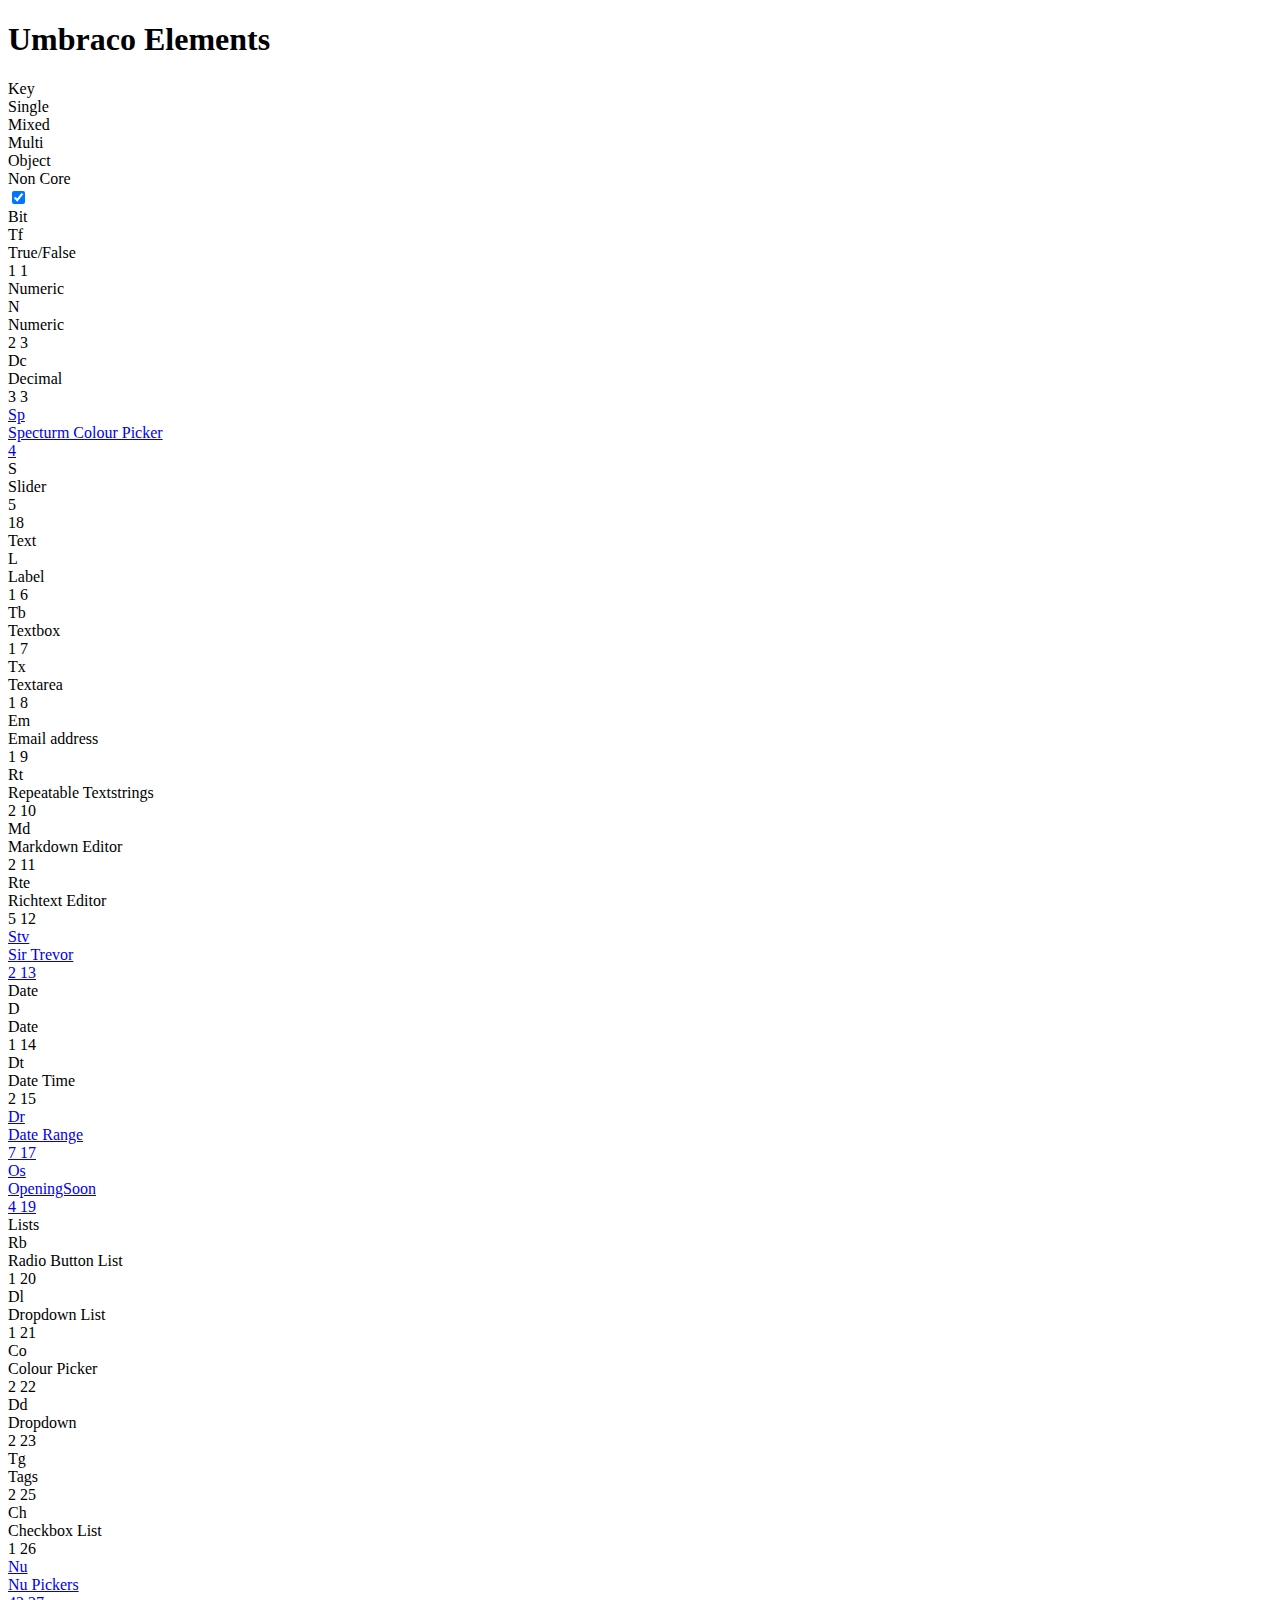
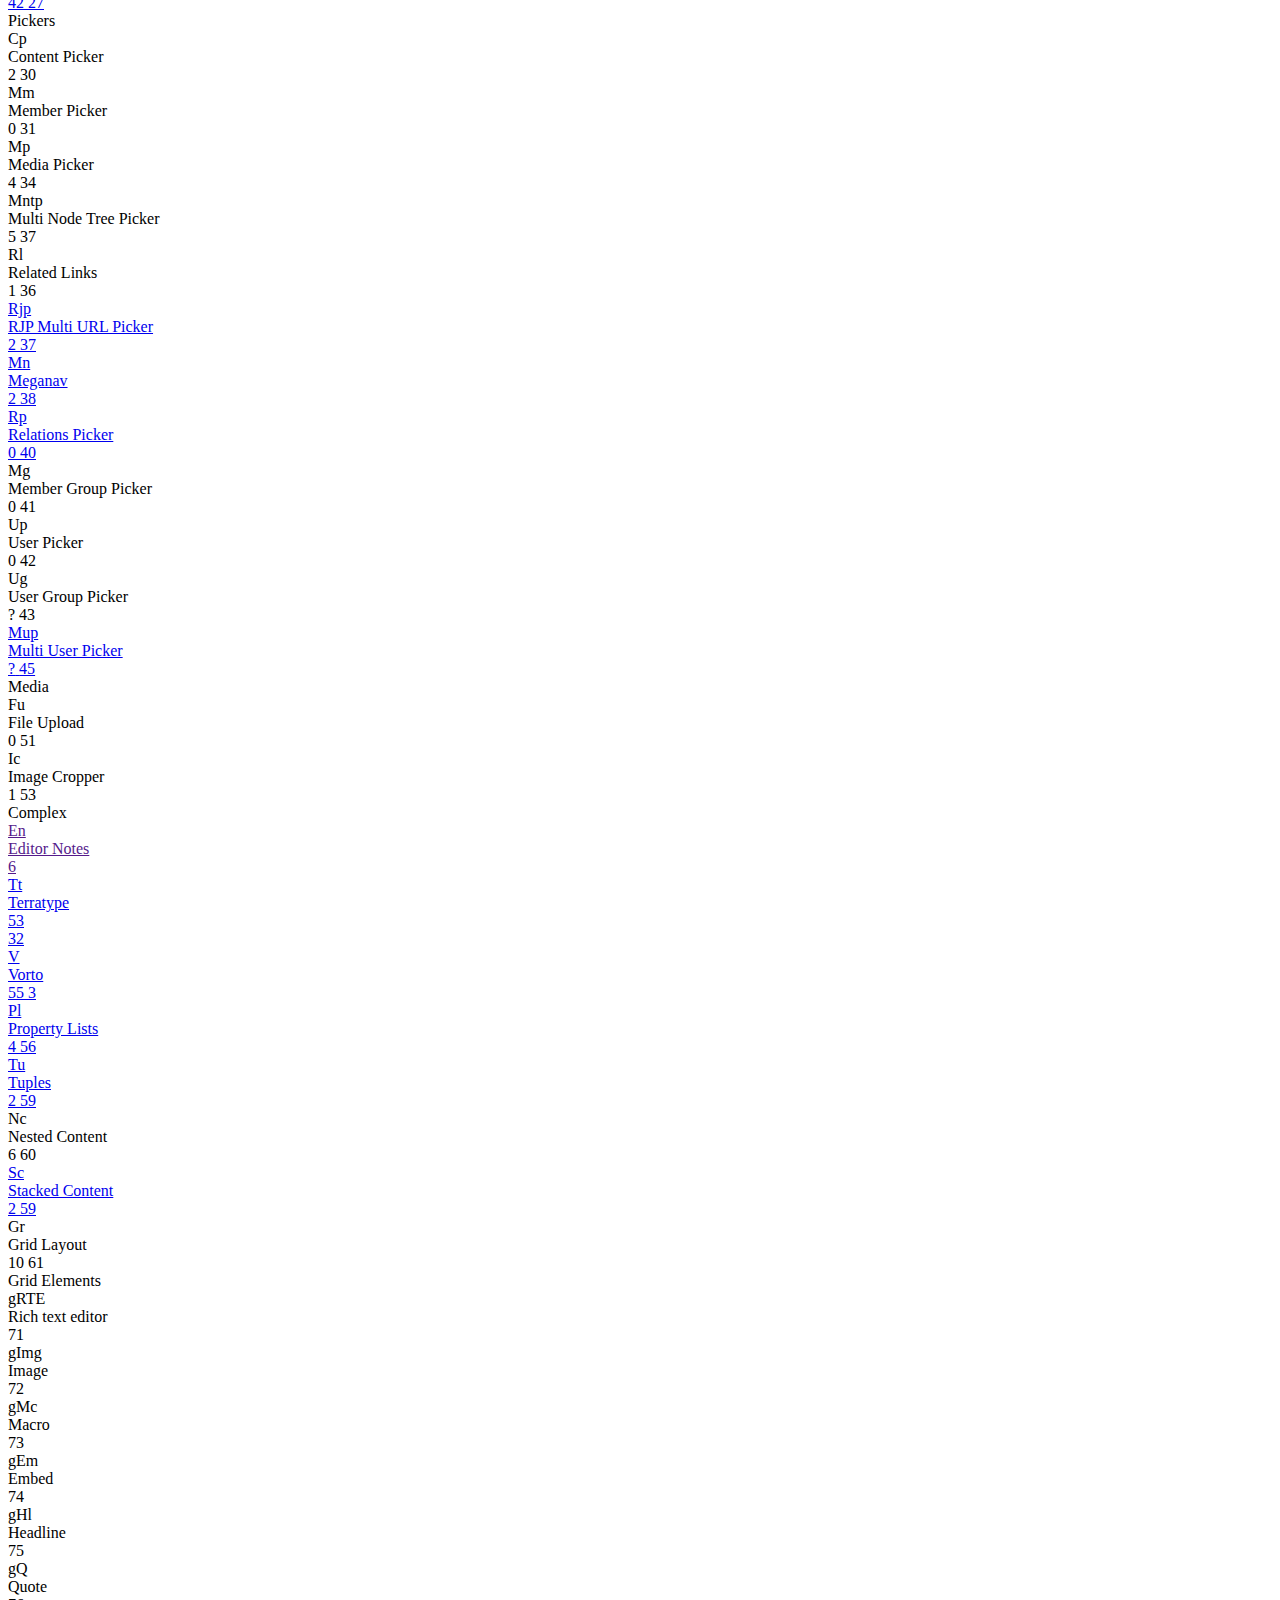
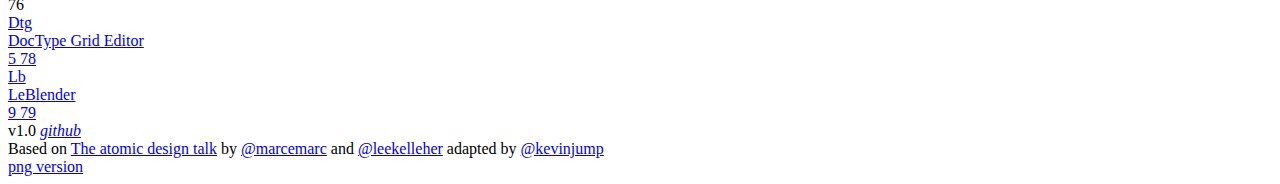
==== index.html @ 46b26432 "added github link to footer" ====
<!DOCTYPE html>
<html lang="en">

<head>
    <meta charset="UTF-8">
    <meta name="viewport" content="width=device-width, initial-scale=1.0">
    <meta http-equiv="X-UA-Compatible" content="ie=edge">
    <link href="https://fonts.googleapis.com/css?family=Lato|Open+Sans" rel="stylesheet">
    <link rel="stylesheet" href="grid.css?v1" />
    <title>Umbraco Elements</title>
</head>

<body>
    <div class="table-heading">
        <div>

        </div>
        <div>
            <h1>Umbraco Elements</h1>
        </div>
        <div>
            <div class="label-grid">
                <div class="key-title">Key</div>
                <div class="simple">Single</div>
                <div class="mix">Mixed</div>
                <div class="multi">Multi</div>
                <div class="complex">Object</div>
                <div class="simple non-core grid-second">Non Core</div>
                <div class="grid-fifth">
                    <section class="slider-checkbox" title="show/hide non-core elements">
                        <input type="checkbox" id="toggle" checked/>
                        <label class="label" for="toggle"></label>
                    </section>

                </div>
            </div>
        </div>
    </div>


    <div class="element-table">
        <!-- col numbers  -->
        <!--
        <div class="heading"></div>
        <div class="col-headers">
            <div>1</div>
            <div>2</div>
            <div>3</div>
            <div>4</div>
            <div>5</div>
            <div>6</div>
            <div>7</div>
            <div>8</div>
            <div>9</div>
            <div>10</div>
            <div>11</div>
        </div>
        -->

        <!-- bit group -->
        <div class="heading">
            Bit
        </div>
        <div class="simple-group">
            <div>
                <div class="label">Tf</div>
                <div class="title">True/False</div>
                <span class="number">1</span>
                <span class="weight">1</span>
            </div>
        </div>
        <!-- numeric group -->
        <div class="heading">Numeric</div>
        <div class="simple-group">
            <div>
                <div class="label">N</div>
                <div class="title">Numeric</div>
                <span class="number">2</span>
                <span class="weight">3</span>
            </div>
            <div>
                <div class="label">Dc</div>
                <div class="title">Decimal</div>
                <span class="number">3</span>
                <span class="weight">3</span>
            </div>
            <a class="non-core" href="https://our.umbraco.com/projects/backoffice-extensions/spectrum-colour-picker/" target="_blank">
                <div class="label">Sp</div>
                <div class="title">Specturm Colour Picker</div>
                <div class="number">4</div>
            </a>
        </div>
        <div class="mix-group">
            <div>
                <div class="label">S</div>
                <div class="title">Slider</div>
                <div class="number">5</div>
                <div class="weight">18</div>
            </div>
        </div>

        <!-- text group -->
        <div class="heading">Text</div>
        <div class="simple-group">
            <div>
                <div class="label">L</div>
                <div class="title">Label</div>
                <span class="weight">1</span>
                <span class="number">6</span>
            </div>
            <div>
                <div class="label">Tb</div>
                <div class="title">Textbox</div>
                <span class="weight">1</span>
                <span class="number">7</span>
            </div>
            <div>
                <div class="label">Tx</div>
                <div class="title">Textarea</div>
                <span class="weight">1</span>
                <span class="number">8</span>
            </div>
            <div>
                <div class="label">Em</div>
                <div class="title">Email address</div>
                <span class="weight">1</span>
                <span class="number">9</span>
            </div>
        </div>
        <div class="multi-group">
            <div class="grid-second">
                <div class="label">Rt</div>
                <div class="title">Repeatable Textstrings</div>
                <span class="weight">2</span>
                <span class="number">10</span>
            </div>
        </div>
        <div class="complex-group">
            <div>
                <div class="label">Md</div>
                <div class="title">Markdown Editor</div>
                <span class="weight">2</span>
                <span class="number">11</span>
            </div>
            <div>
                <div class="label">Rte</div>
                <div class="title">Richtext Editor</div>
                <span class="weight">5</span>
                <span class="number">12</span>
            </div>
            <a class="non-core" href="https://our.umbraco.com/projects/backoffice-extensions/sir-trevor/" target="_blank">
                <div class="label">Stv</div>
                <div class="title">Sir Trevor</div>
                <span class="weight">2</span>
                <span class="number">13</span>
            </a>
        </div>

        <!-- date group -->
        <div class="heading">Date</div>
        <div class="simple-group">
            <div>
                <div class="label">D</div>
                <div class="title">Date</div>
                <span class="weight">1</span>
                <span class="number">14</span>
            </div>
            <div>
                <div class="label">Dt</div>
                <div class="title">Date Time</div>
                <span class="weight">2</span>
                <span class="number">15</span>
            </div>
        </div>
        <div class="multi-group">
            <a class="non-core" href="https://our.umbraco.com/projects/backoffice-extensions/diplo-date-range-picker/" target="_blank">
                <div class="label">Dr</div>
                <div class="title">Date Range</div>
                <span class="weight">7</span>
                <span class="number">17</span>
            </a>
        </div>

        <div class="complex-group">
            <a class="non-core" href="https://our.umbraco.com/projects/backoffice-extensions/openingsoon/" target="_blank">
                <div class="label">Os</div>
                <div class="title">OpeningSoon</div>
                <span class="weight">4</span>
                <span class="number">19</span>
            </a>
        </div>

        <!-- lists -->
        <div class="heading">Lists</div>
        <div class="simple-group">
            <div>
                <div class="label">Rb</div>
                <div class="title">Radio Button List</div>
                <span class="weight">1</span>
                <span class="number">20</span>
            </div>

            <div class="obsolete">
                <div class="label">Dl</div>
                <div class="title">Dropdown List</div>
                <span class="weight">1</span>
                <span class="number">21</span>
            </div>
            <div>
                <div class="label">Co</div>
                <div class="title">Colour Picker</div>
                <span class="weight">2</span>
                <span class="number">22</span>
            </div>
        </div>
        <div class="mix-group">
            <div>
                <div class="label">Dd</div>
                <div class="title">Dropdown</div>
                <span class="weight">2</span>
                <span class="number">23</span>
            </div>
        </div>
        <div class="multi-group">
            <div>
                <div class="label">Tg</div>
                <div class="title">Tags</div>
                <span class="weight">2</span>
                <span class="number">25</span>
            </div>
            <div>
                <div class="label">Ch</div>
                <div class="title">Checkbox List</div>
                <span class="weight">1</span>
                <span class="number">26</span>
            </div>
            <a class="non-core" href="https://our.umbraco.com/projects/backoffice-extensions/nupickers/" target="_blank">
                <div class="label">Nu</div>
                <div class="title">Nu Pickers</div>
                <span class="weight">42</span>
                <span class="number">27</span>
            </a>
        </div>

        <!-- pickers -->
        <div class="heading">Pickers</div>
        <div class="simple-group">
            <div>
                <div class="label">Cp</div>
                <div class="title">Content Picker</div>
                <span class="weight">2</span>
                <span class="number">30</span>
            </div>
            <div>
                <div class="label">Mm</div>
                <div class="title">Member Picker</div>
                <span class="weight">0</span>
                <span class="number">31</span>
            </div>
        </div>
        <div class="mix-group">
            <div>
                <div class="label">Mp</div>
                <div class="title">Media Picker</div>
                <span class="weight">4</span>
                <span class="number">34</span>
            </div>
        </div>
        <div class="multi-group">
            <div class="grid-third">
                <div class="label small">Mntp</div>
                <div class="title">Multi Node Tree Picker</div>
                <span class="weight">5</span>
                <span class="number">37</span>
            </div>
        </div>
        <div class="complex-group">
            <div>
                <div class="label">Rl</div>
                <div class="title">Related Links</div>
                <span class="weight">1</span>
                <span class="number">36</span>
            </div>
            <a class="non-core" target="_blank" href="https://our.umbraco.com/projects/backoffice-extensions/multi-url-picker/">
                <div class="label">Rjp</div>
                <div class="title">RJP Multi URL Picker</div>
                <span class="weight">2</span>
                <span class="number">37</span>
            </a>
            <a class="non-core" target="_blank" href="https://our.umbraco.com/projects/website-utilities/meganav/">
                <div class="label">Mn</div>
                <div class="title">Meganav</div>
                <span class="weight">2</span>
                <span class="number">38</span>
            </a>

        </div>

        <!-- pickers 2-->
        <div class="simple-group">
            <a class="non-core" target="_blank" href="https://our.umbraco.com/projects/backoffice-extensions/relations-picker/">
                <div class="label">Rp</div>
                <div class="title">Relations Picker</div>
                <span class="weight">0</span>
                <span class="number">40</span>
            </a>
            <div class="grid-second">
                <div class="label">Mg</div>
                <div class="title">Member Group Picker</div>
                <span class="weight">0</span>
                <span class="number">41</span>
            </div>
            <div>
                <div class="label">Up</div>
                <div class="title">User Picker</div>
                <span class="weight">0</span>
                <span class="number">42</span>
            </div>
            <!-- this doesn't exist (yet) -->
            <div class="non-core" title="this one doesn't actually exist? - should it?">
                <div class="label">Ug</div>
                <div class="title">User Group Picker</div>
                <span class="weight">?</span>
                <span class="number">43</span>
            </div>
        </div>

        <!-- v6 only - need to update -->
        <div class="multi-group">
            <a class="non-core" target="_blank" href="https://our.umbraco.com/projects/backoffice-extensions/multi-user-picker/">
                <div class="label">Mup</div>
                <div class="title">Multi User Picker</div>
                <span class="weight">?</span>
                <span class="number">45</span>
            </a>
        </div>

        <!-- Media -->
        <div class="heading">Media</div>
        <div class="simple-group">
            <div class="grid-second">
                <div class="label">Fu</div>
                <div class="title">File Upload</div>
                <span class="weight">0</span>
                <span class="number">51</span>
            </div>
        </div>
        <div class="complex-group">
            <div class="grid-second">
                <div class="label">Ic</div>
                <div class="title">Image Cropper</div>
                <span class="weight">1</span>
                <span class="number">53</span>
            </div>
        </div>


        <!-- collections -->
        <div class="heading">Complex</div>
        <div class="simple-group">
            <a href="" class="non-core grid-second">
                <div class="label">En</div>
                <div class="title">Editor Notes</div>
                <span class="number"></span>
                <span class="weight">6</span>
            </a>

            <a class="non-core grid-third" target="_blank" href="https://our.umbraco.com/projects/backoffice-extensions/terratype/">
                <div class="label">Tt</div>
                <div class="title">Terratype</div>
                <div class="number">53</div>
                <div class="weight">32</div>
            </a>
        </div>
        <div class="multi-group">
            <a class="non-core" target="_blank" href="https://our.umbraco.com/projects/backoffice-extensions/vorto/">
                <div class="label">V</div>
                <div class="title">Vorto</div>
                <span class="number">55</span>
                <span class="weight">3</span>
            </a>

            <a class="non-core" target="_blank" href="https://github.com/umco/umbraco-property-list">
                <div class="label">Pl</div>
                <div class="title">Property Lists</div>
                <span class="weight">4</span>
                <span class="number">56</span>
            </a>
        </div>
        <div class="complex-group">
            <a class="non-core" target="_blank" href="https://github.com/umco/umbraco-tuple">
                <div class="label">Tu</div>
                <div class="title">Tuples</div>
                <span class="weight">2</span>
                <span class="number">59</span>
            </a>
            <div>
                <div class="label">Nc</div>
                <div class="title">Nested Content</div>
                <span class="weight">6</span>
                <span class="number">60</span>
            </div>
            <a class="non-core" target="_blank" href="https://github.com/umco/umbraco-tuple">
                <div class="label">Sc</div>
                <div class="title">Stacked Content</div>
                <span class="weight">2</span>
                <span class="number">59</span>
            </a>
            <div>
                <div class="label">Gr</div>
                <div class="title">Grid Layout</div>
                <span class="weight">10</span>
                <span class="number">61</span>
            </div>
        </div>

        <div class="grid-gap">
            <div class="grid-title">Grid Elements</div>
        </div>

        <div class="heading"></div>
        <div class="grid-row four-col"></div>
        <div class="grid-row one-col">
            <div>
                <div class="label">gRTE</div>
                <div class="title">Rich text editor</div>
                <div class="number">71</div>
            </div>
        </div>
        <div class="grid-row three-col">
            <div>
                <div class="label">gImg</div>
                <div class="title">Image</div>
                <div class="number">72</div>
            </div>
            <div>
                <div class="label">gMc</div>
                <div class="title">Macro</div>
                <div class="number">73</div>
            </div>
            <div>
                <div class="label">gEm</div>
                <div class="title">Embed</div>
                <div class="number">74</div>
            </div>
        </div>
        <div class="grid-row four-col">
            <div>
                <div class="label">gHl</div>
                <div class="title">Headline</div>
                <div class="number">75</div>
            </div>
            <div>
                <div class="label">gQ</div>
                <div class="title">Quote</div>
                <div class="number">76</div>
            </div>
            <a class="non-core" href="https://our.umbraco.com/projects/backoffice-extensions/doc-type-grid-editor/" target="_blank">
                <div class="label small">Dtg</div>
                <div class="title">DocType Grid Editor</div>
                <span class="weight">5</span>
                <span class="number">78</span>
            </a>
            <a class="non-core" href="https://our.umbraco.com/projects/backoffice-extensions/leblender/" target="_blank">
                <div class="label">Lb</div>
                <div class="title">LeBlender</div>
                <span class="weight">9</span>
                <span class="number">79</span>
            </a>
        </div>
    </div>
    <div class="credits">
        <div>v1.0 <em><a href="https://github.com/KevinJump/umbracoPeriodic">github</a></em></div>
        <div>
            Based on
            <a href="http://tooorangey.co.uk/posts/the-lee-and-marc-show-atomic-design-in-umbraco/">The atomic design talk</a> by
            <a href="http://twitter.com/marcemarc" target="_blank">@marcemarc</a> and
            <a href="http://twitter.com/leekelleher" target="_blank">@leekelleher</a>
            adapted by
            <a href="http://twitter.com/kevinjump/" target="_blank">@kevinjump</a>
        </div>
        <div>
            <a href="posters/elements_v1_0.png" target="_blank">png version</a>
        </div>
    </div>

    <script src="grid.js"></script>
</body>

</html>
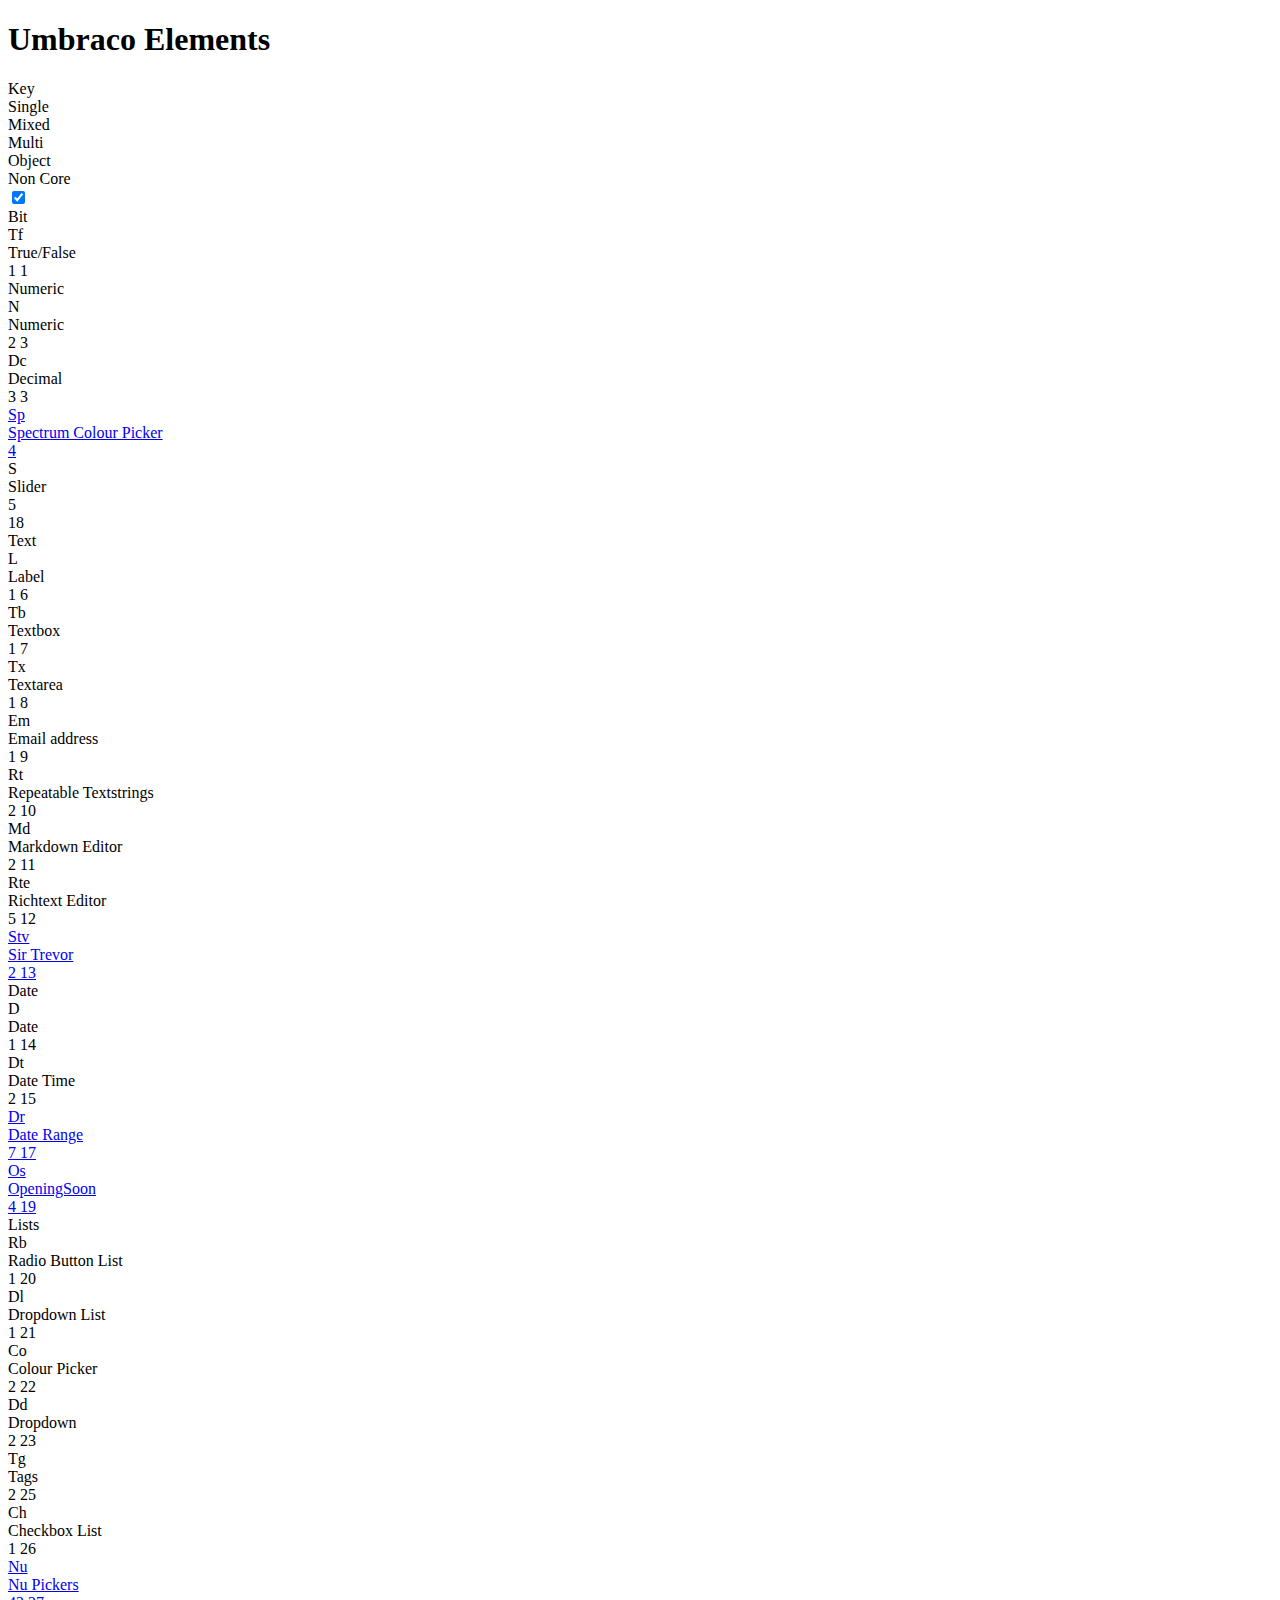
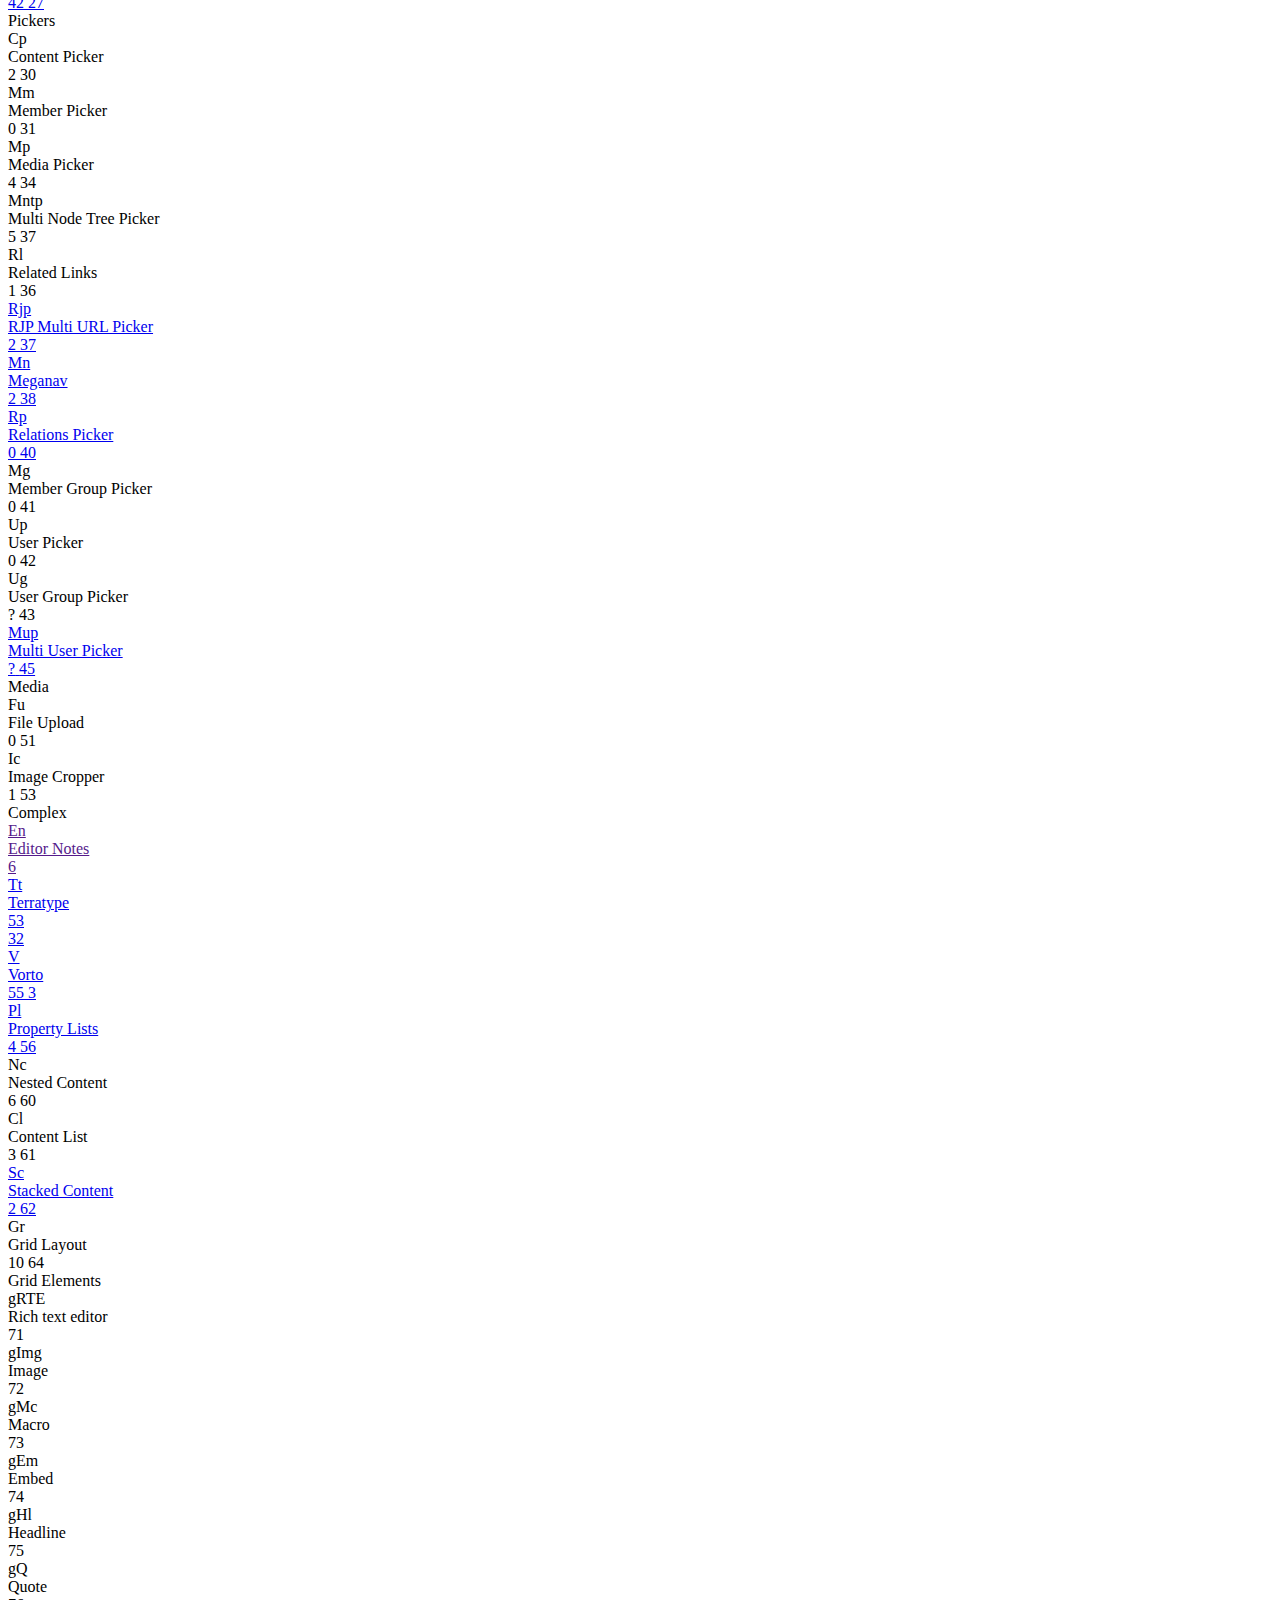
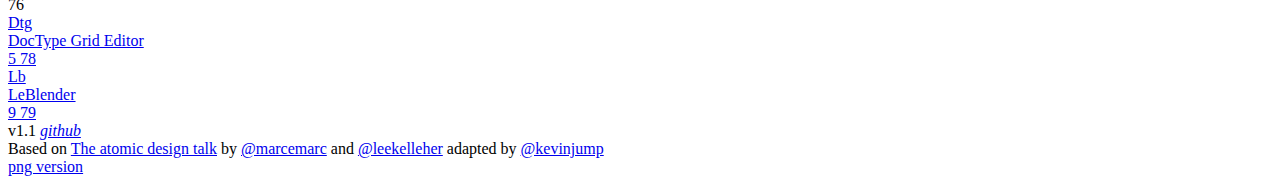
==== commit 9e34df0f: "Include Content List v1.1" ====
--- a/index.html
+++ b/index.html
@@ -86,7 +86,7 @@
             </div>
             <a class="non-core" href="https://our.umbraco.com/projects/backoffice-extensions/spectrum-colour-picker/" target="_blank">
                 <div class="label">Sp</div>
-                <div class="title">Specturm Colour Picker</div>
+                <div class="title">Spectrum Colour Picker</div>
                 <div class="number">4</div>
             </a>
         </div>
@@ -388,29 +388,38 @@
             </a>
         </div>
         <div class="complex-group">
+            <!-- release it and it makes the table !-->
+            <!--
             <a class="non-core" target="_blank" href="https://github.com/umco/umbraco-tuple">
                 <div class="label">Tu</div>
                 <div class="title">Tuples</div>
                 <span class="weight">2</span>
                 <span class="number">59</span>
             </a>
+            -->
             <div>
                 <div class="label">Nc</div>
                 <div class="title">Nested Content</div>
                 <span class="weight">6</span>
                 <span class="number">60</span>
             </div>
+            <div class="non-core" target="_blank" href="https://our.umbraco.com/projects/backoffice-extensions/content-list">
+                <div class="label">Cl</div>
+                <div class="title">Content List</div>
+                <span class="weight">3</span>
+                <span class="number">61</span>
+            </div>
             <a class="non-core" target="_blank" href="https://github.com/umco/umbraco-tuple">
                 <div class="label">Sc</div>
                 <div class="title">Stacked Content</div>
                 <span class="weight">2</span>
-                <span class="number">59</span>
+                <span class="number">62</span>
             </a>
             <div>
                 <div class="label">Gr</div>
                 <div class="title">Grid Layout</div>
                 <span class="weight">10</span>
-                <span class="number">61</span>
+                <span class="number">64</span>
             </div>
         </div>
 
@@ -470,7 +479,7 @@
         </div>
     </div>
     <div class="credits">
-        <div>v1.0 <em><a href="https://github.com/KevinJump/umbracoPeriodic">github</a></em></div>
+        <div>v1.1 <em><a href="https://github.com/KevinJump/umbracoPeriodic">github</a></em></div>
         <div>
             Based on
             <a href="http://tooorangey.co.uk/posts/the-lee-and-marc-show-atomic-design-in-umbraco/">The atomic design talk</a> by
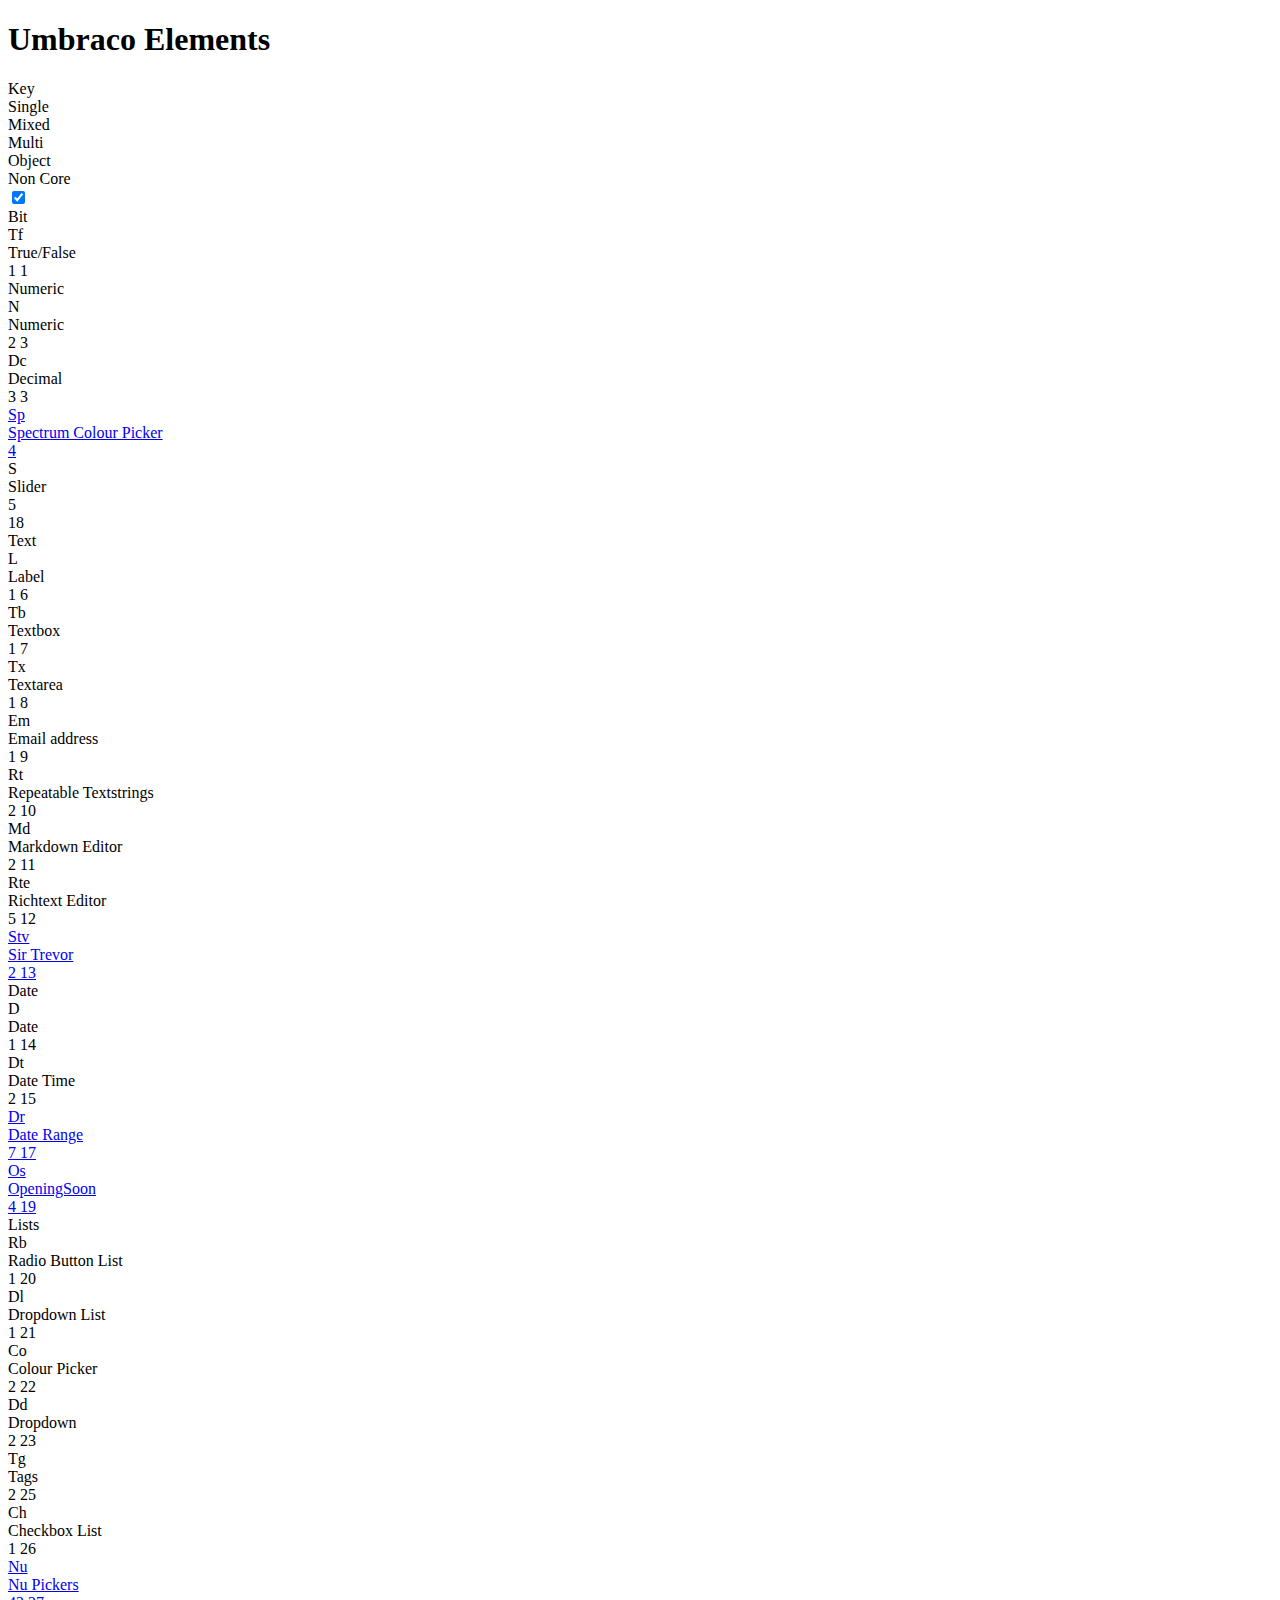
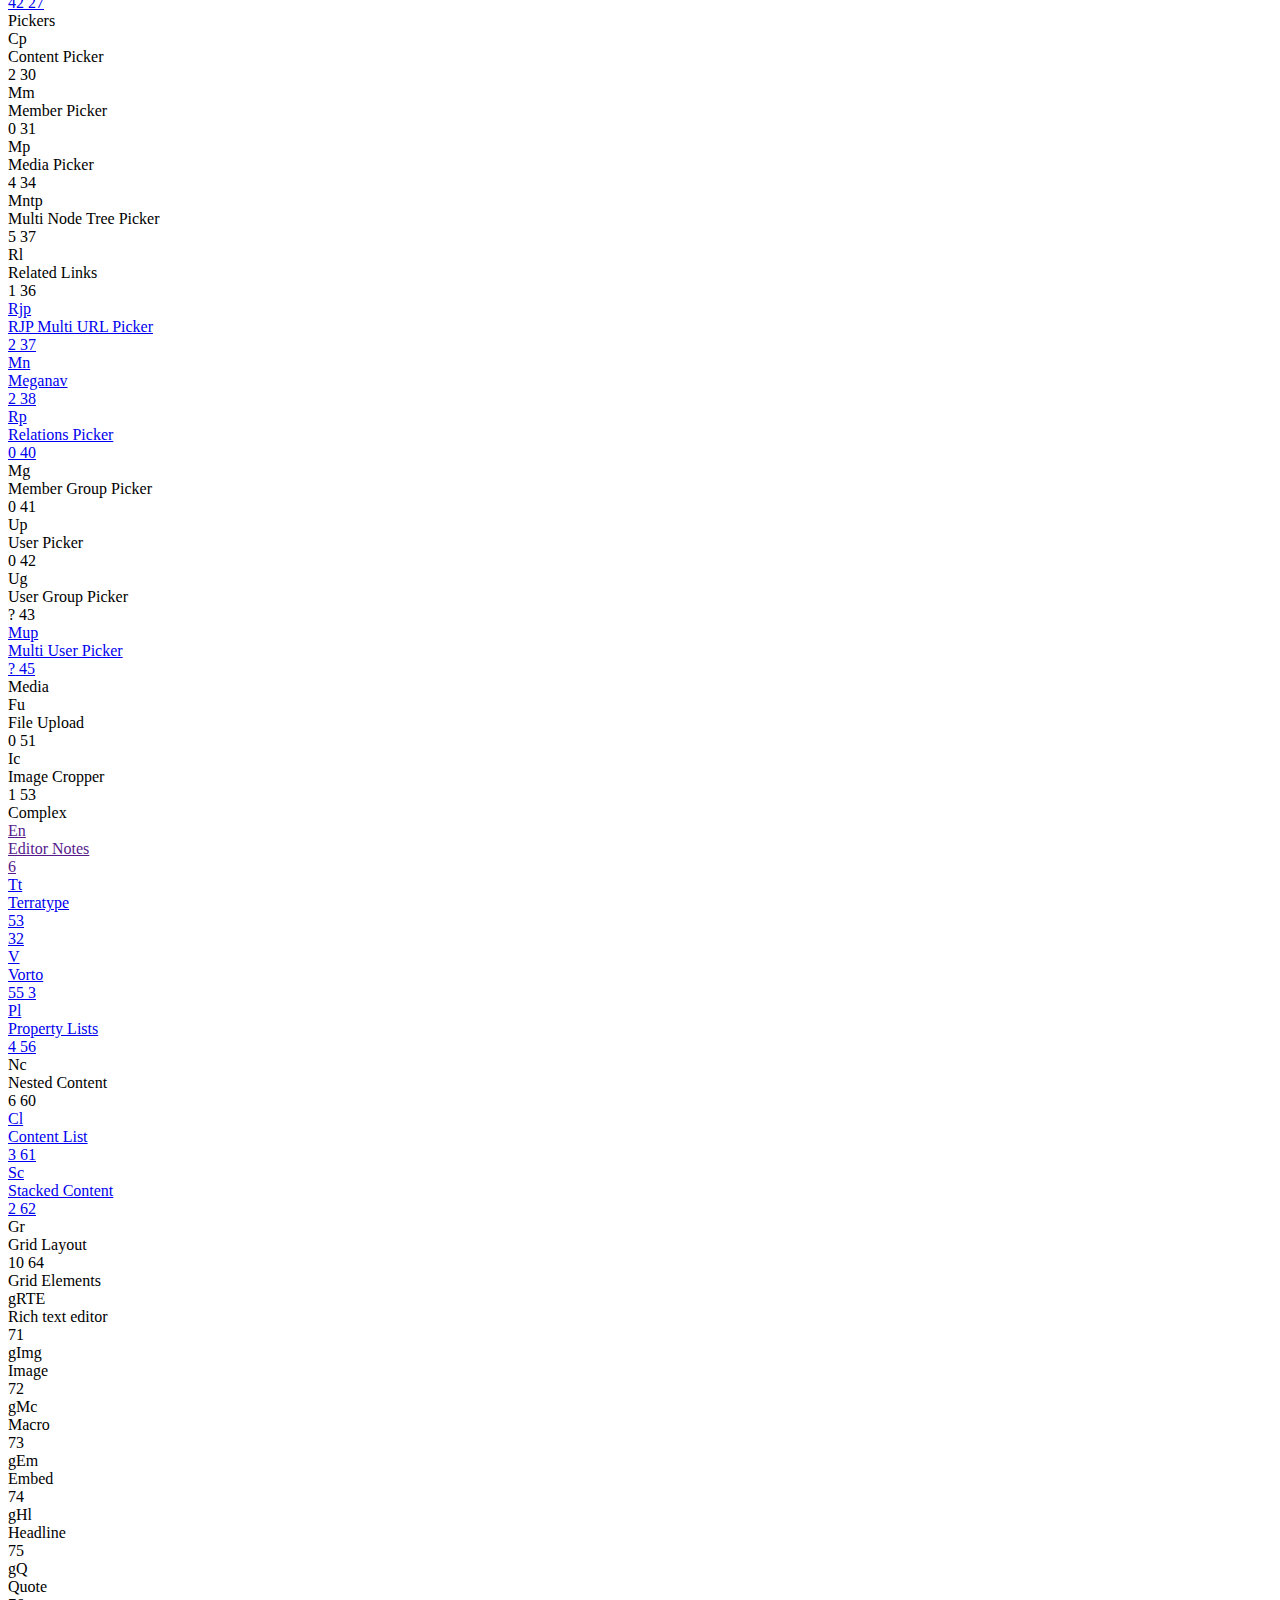
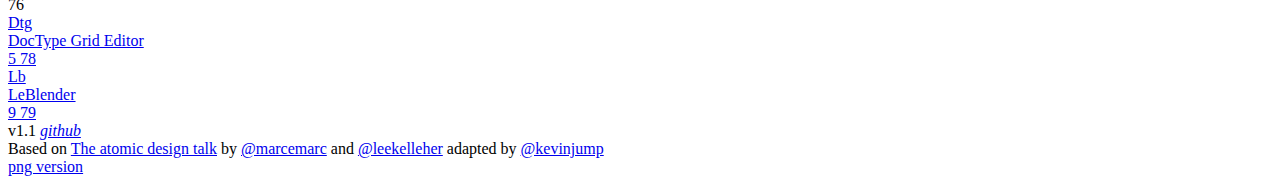
==== commit f8c94cf8: "make div an anchor" ====
--- a/index.html
+++ b/index.html
@@ -403,7 +403,7 @@
                 <span class="weight">6</span>
                 <span class="number">60</span>
             </div>
-            <div class="non-core" target="_blank" href="https://our.umbraco.com/projects/backoffice-extensions/content-list">
+            <a class="non-core" target="_blank" href="https://our.umbraco.com/projects/backoffice-extensions/content-list">
                 <div class="label">Cl</div>
                 <div class="title">Content List</div>
                 <span class="weight">3</span>
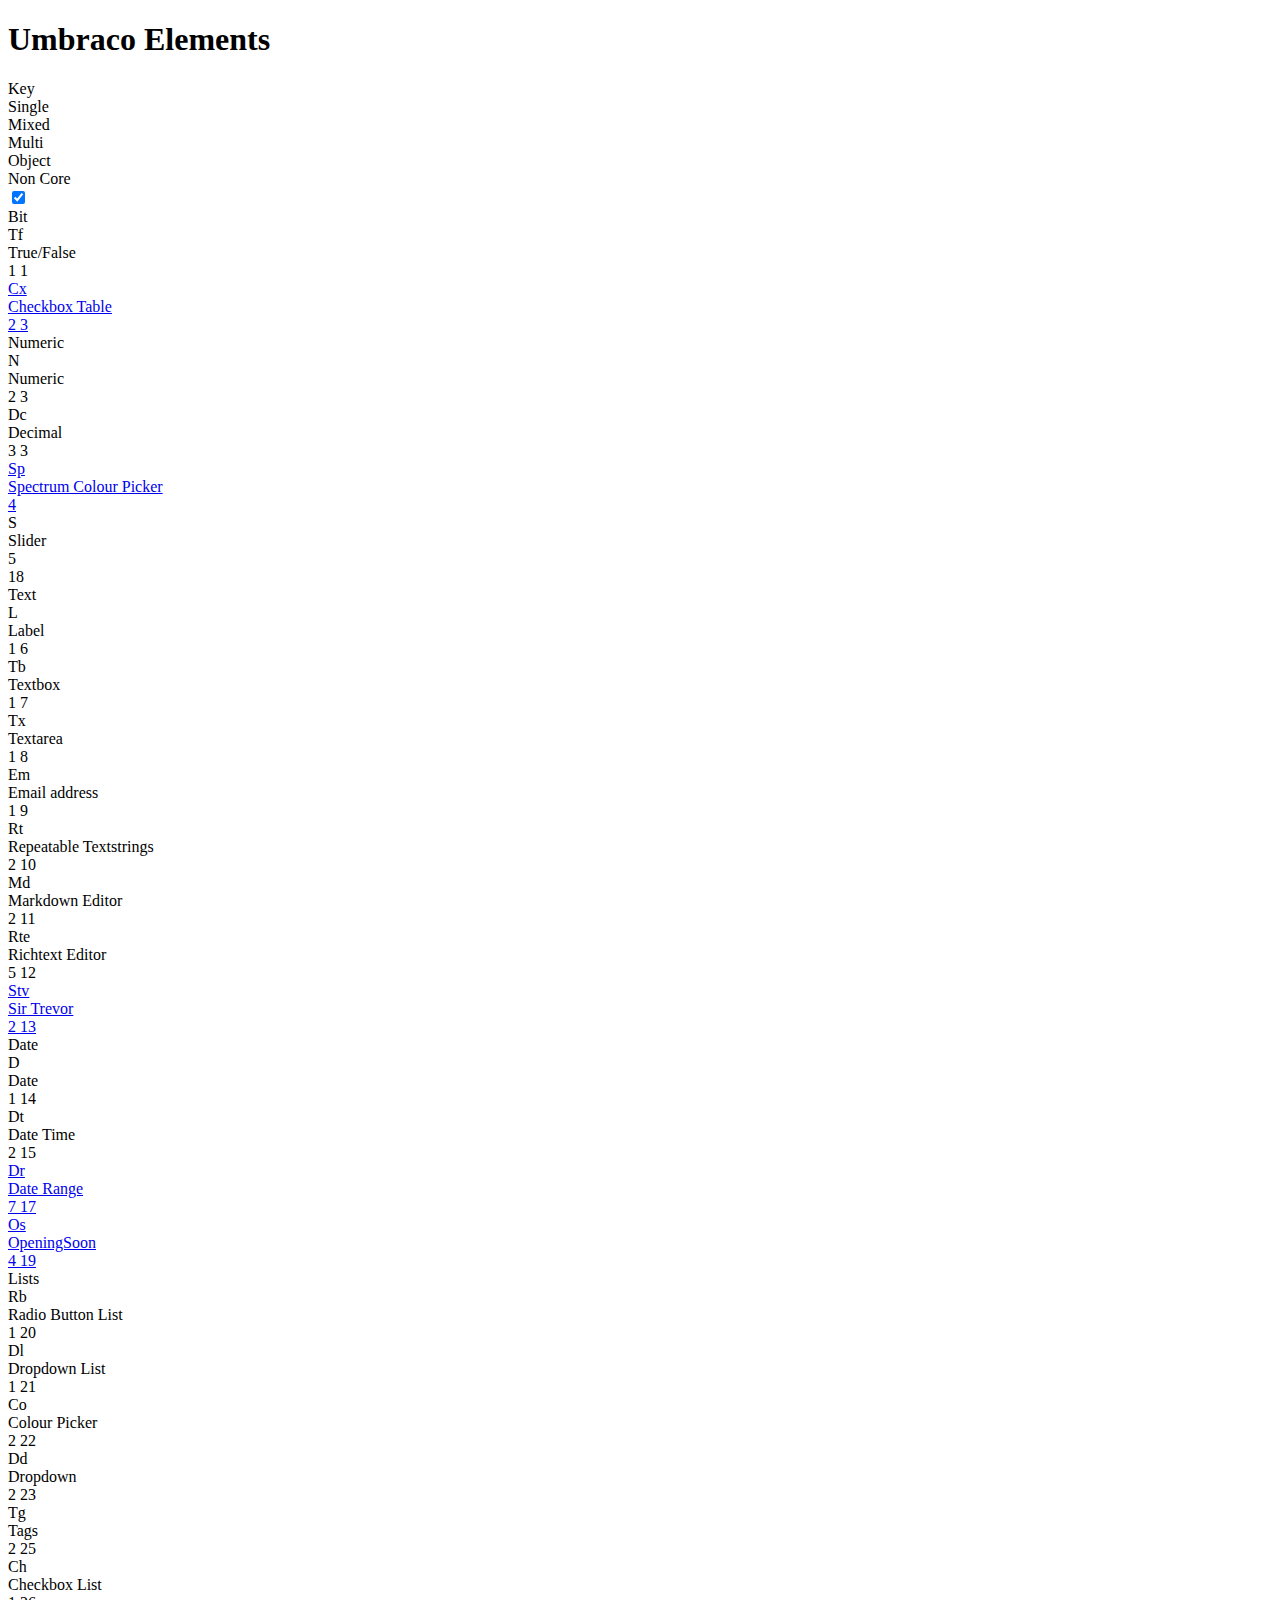
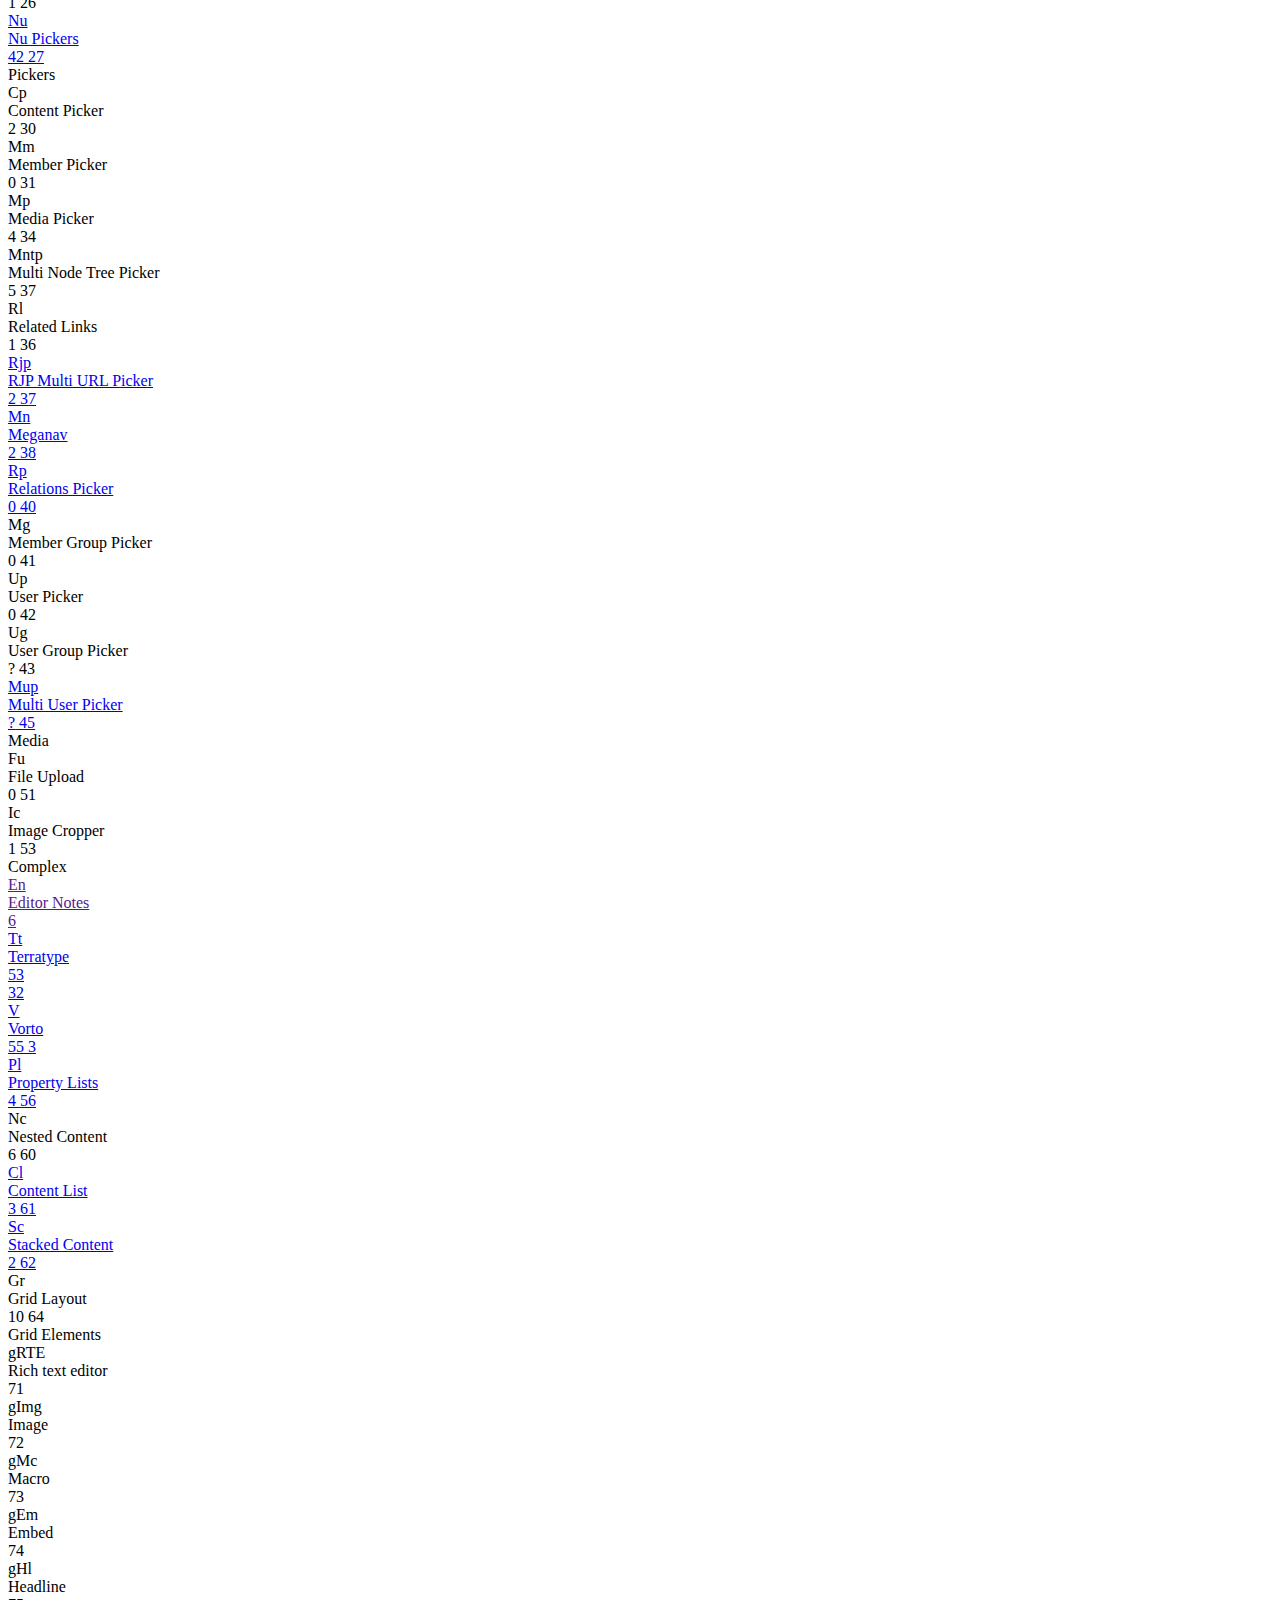
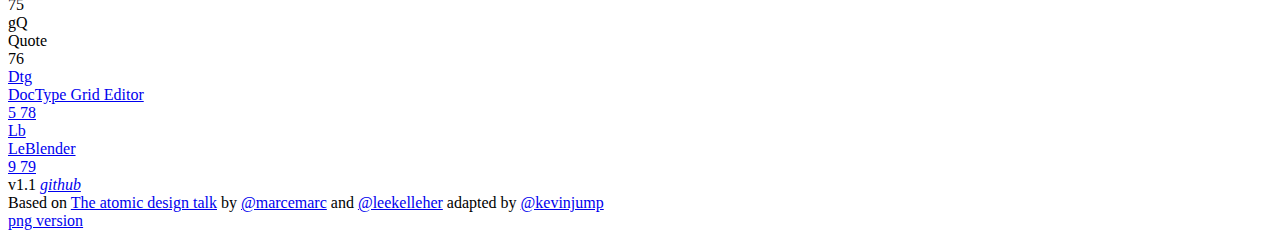
==== commit 54f4b31b: "Add Checkbox Table" ====
--- a/index.html
+++ b/index.html
@@ -69,6 +69,14 @@
                 <span class="weight">1</span>
             </div>
         </div>
+        <div class="complex-group">
+            <a class="non-core grid-fourth" href="https://our.umbraco.com/projects/backoffice-extensions/checkbox-table/" target="_blank">
+                <div class="label">Cx</div>
+                <div class="title">Checkbox Table</div>
+                <span class="number">2</span>
+                <span class="weight">3</span>
+            </a>
+        </div>
         <!-- numeric group -->
         <div class="heading">Numeric</div>
         <div class="simple-group">
@@ -408,7 +416,7 @@
                 <div class="title">Content List</div>
                 <span class="weight">3</span>
                 <span class="number">61</span>
-            </div>
+            </a>
             <a class="non-core" target="_blank" href="https://github.com/umco/umbraco-tuple">
                 <div class="label">Sc</div>
                 <div class="title">Stacked Content</div>
